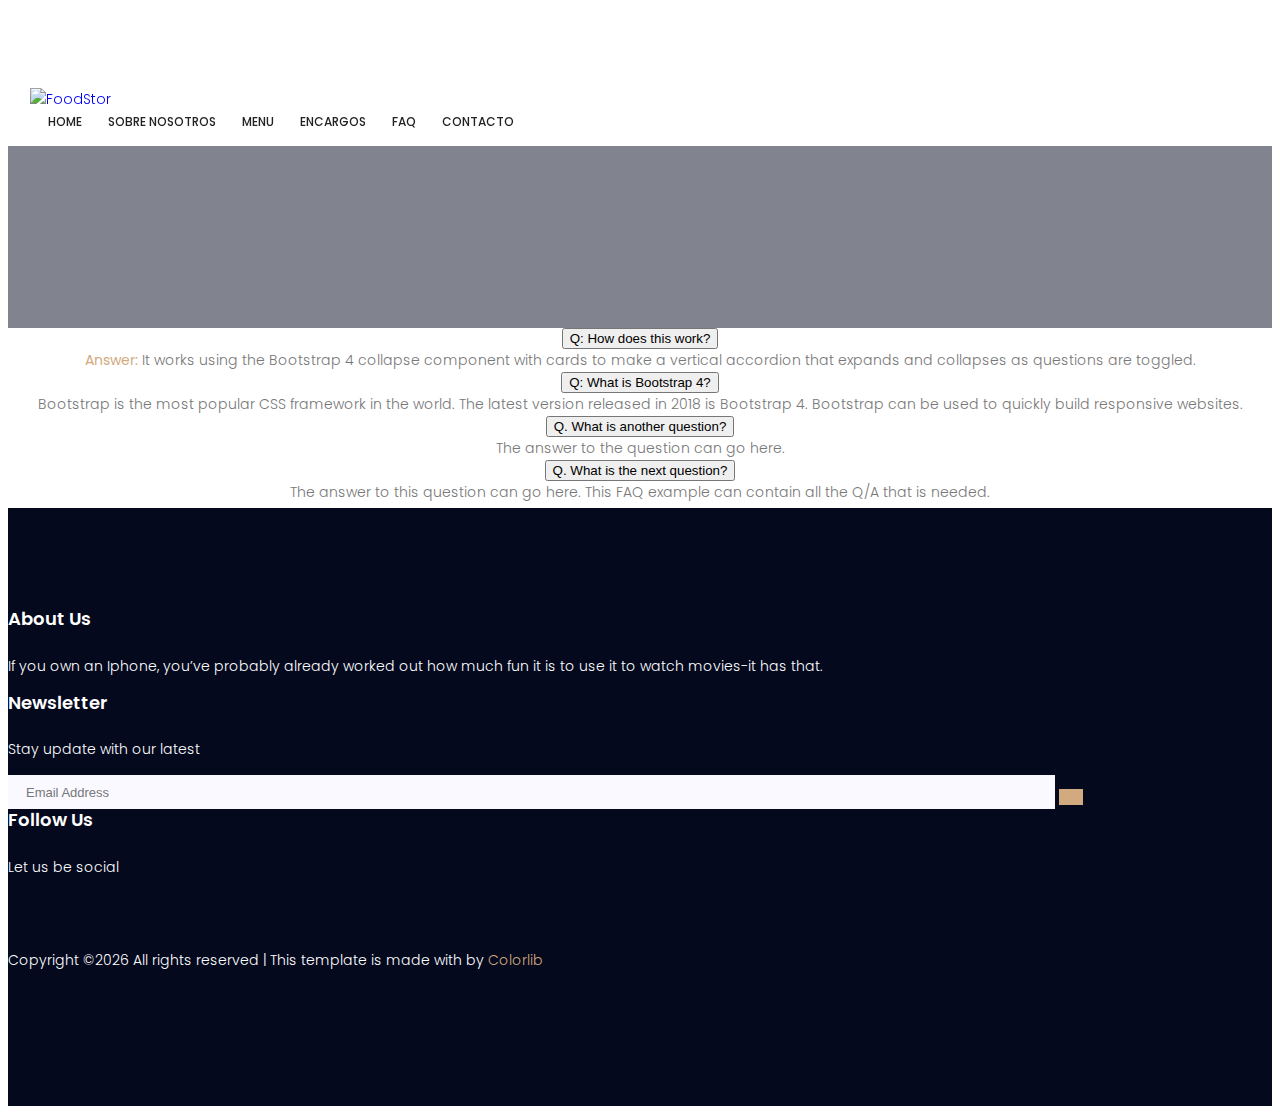
==== faq.html @ 15de72ef "Minor Updates" ====
<!DOCTYPE html>
	<html lang="zxx" class="no-js">
	<head>
		<!-- Mobile Specific Meta -->
		<meta name="viewport" content="width=device-width, initial-scale=1, shrink-to-fit=no">
		<!-- Favicon-->
		<link rel="shortcut icon" href="img/fav.png">
		<!-- Author Meta -->
		<meta name="author" content="colorlib">
		<!-- Meta Description -->
		<meta name="description" content="">
		<!-- Meta Keyword -->
		<meta name="keywords" content="">
		<!-- meta character set -->
		<meta charset="UTF-8">
		<!-- Site Title -->
		<title>FoodStor - Order</title>

		<link href="https://fonts.googleapis.com/css?family=Poppins:100,200,400,300,500,600,700" rel="stylesheet"> 
			<!--
			CSS
			============================================= -->
			<link rel="stylesheet" href="css/linearicons.css">
			<link rel="stylesheet" href="css/font-awesome.min.css">
			<link rel="stylesheet" href="css/bootstrap.css">
			<link rel="stylesheet" href="css/magnific-popup.css">
			<link rel="stylesheet" href="css/nice-select.css">							
			<link rel="stylesheet" href="css/animate.min.css">
			<link rel="stylesheet" href="css/jquery-ui.css">			
			<link rel="stylesheet" href="css/owl.carousel.css">
			<link rel="stylesheet" href="css/main.css">
		</head>
		<body>	
			<div class="se-pre-con"></div>
			<header id="header" id="home">
		  		<div class="header-top">
		  			<div class="container">
				  		<div class="row align-items-center">
				  			<div class="col-lg-6 col-sm-6 col-4 header-top-left no-padding">
					      	<div class="menu-social-icons">
								<a href="#"><i class="fa fa-instagram"></i></a>
								<a href="#"><i class="fa fa-whatsapp"></i></a>
							</div>	    				  					
				  			</div>
				  			<div class="col-lg-6 col-sm-6 col-8 header-top-right no-padding">
								<a class="btns" href="tel:3512047578">+54 351 365 8966</a>
				  				<a class="btns" href="mailto:foodstorok@gmail.com">foodstorok@gmail.com</a>		
				  				<a class="icons" href="tel:+953 012 3654 896">
				  					<span class="lnr lnr-phone-handset"></span>
				  				</a>
				  				<a class="icons" href="mailto:support@colorlib.com">
				  					<span class="lnr lnr-envelope"></span>
				  				</a>		
				  			</div>
				  		</div>			  					
		  			</div>
				</div>
			    <div class="container main-menu">
			    	<div class="row align-items-center justify-content-between d-flex">
			    		<a href="index.html"><img src="img/logos/LOGO_NOBKG-01-SLIM.png" alt="FoodStor" width="100" title="" /></a>		
						<nav id="nav-menu-container">
							<ul class="nav-menu">
							  <li class="menu-active"><a href="index.html">Home</a></li>
							  <li><a href="about.html">Sobre Nosotros</a></li>
							  <li><a href="menu.html">Menu</a></li>
							  <li><a href="team.html">Encargos</a></li>  
							  <li><a href=".html">FAQ</a></li>       
							  <li><a href="contact.html">Contacto</a></li>
							</ul>
						</nav><!-- #nav-menu-container -->		
			    	</div>
			    </div>
			  </header><!-- #header -->

			<!-- start banner Area -->
			<section class="banner-area relative about-banner" id="home">	
				<div class="overlay overlay-bg"></div>
				<div class="container">				
					<div class="row d-flex align-items-center justify-content-center">
						<div class="about-content col-lg-12">
							<h1 class="text-white">
								Hace tu Pedido			
							</h1>	
							<p class="text-white link-nav"><a href="index.html">Home </a>  <span class="lnr lnr-arrow-right"></span>  <a href="contact.html"> Order</a></p>
						</div>	
					</div>
				</div>
			</section>
			<!-- End banner Area -->				  

			<!-- Start contact-page Area -->
			<section class="contact-page-area">
				<div class="container mt-5 mb-5 text-center">
                      <div class="container py-3">
    <div class="row">
        <div class="col-10 mx-auto">
            <div class="accordion" id="faqExample">
                <div class="card" style="border-bottom-right-radius: 0px !important; border-bottom-left-radius: 0px !important;">
                    <div class="card-header p-2" id="headingOne">
                        <h5 class="mb-0">
                            <button class="btn btn-link" type="button" data-toggle="collapse" data-target="#collapseOne" aria-expanded="true" aria-controls="collapseOne">
                              Q: How does this work?
                            </button>
                          </h5>
                    </div>

                    <div id="collapseOne" class="collapse show" aria-labelledby="headingOne" data-parent="#faqExample">
                        <div class="card-body">
                            <b>Answer:</b> It works using the Bootstrap 4 collapse component with cards to make a vertical accordion that expands and collapses as questions are toggled.
                        </div>
                    </div>
                </div>
                <div class="card" style="border-radius: 0px !important;">
                    <div class="card-header p-2" id="headingTwo">
                        <h5 class="mb-0">
                        <button class="btn btn-link collapsed" type="button" data-toggle="collapse" data-target="#collapseTwo" aria-expanded="false" aria-controls="collapseTwo">
                          Q: What is Bootstrap 4?
                        </button>
                      </h5>
                    </div>
                    <div id="collapseTwo" class="collapse" aria-labelledby="headingTwo" data-parent="#faqExample">
                        <div class="card-body">
                            Bootstrap is the most popular CSS framework in the world. The latest version released in 2018 is Bootstrap 4. Bootstrap can be used to quickly build responsive websites.
                        </div>
                    </div>
                </div>
                <div class="card" style="border-radius: 0px !important;">
                    <div class="card-header p-2" id="headingThree">
                        <h5 class="mb-0">
                            <button class="btn btn-link collapsed" type="button" data-toggle="collapse" data-target="#collapseThree" aria-expanded="false" aria-controls="collapseThree">
                              Q. What is another question?
                            </button>
                          </h5>
                    </div>
                    <div id="collapseThree" class="collapse" aria-labelledby="headingThree" data-parent="#faqExample">
                        <div class="card-body">
                            The answer to the question can go here.
                        </div>
                    </div>
                </div>
                <div class="card" style="border-top-right-radius: 0px !important; border-top-left-radius: 0px !important;">
                    <div class="card-header p-2" id="headingThree">
                        <h5 class="mb-0">
                            <button class="btn btn-link collapsed" type="button" data-toggle="collapse" data-target="#collapseThree" aria-expanded="false" aria-controls="collapseThree">
                              Q. What is the next question?
                            </button>
                          </h5>
                    </div>
                    <div id="collapseThree" class="collapse" aria-labelledby="headingThree" data-parent="#faqExample">
                        <div class="card-body">
                            The answer to this question can go here. This FAQ example can contain all the Q/A that is needed.
                        </div>
                    </div>
                </div>
            </div>

        </div>
    </div>
    <!--/row-->
</div>
<!--container-->
				</div>	
			</section>
			<!-- End contact-page Area -->

			<!-- start footer Area -->		
			<footer class="footer-area section-gap">
				<div class="container">
					<div class="row">
						<div class="col-lg-5 col-md-6 col-sm-6">
							<div class="single-footer-widget">
								<h6>About Us</h6>
								<p>
									If you own an Iphone, you’ve probably already worked out how much fun it is to use it to watch movies-it has that.
								</p>							
							</div>
						</div>
						<div class="col-lg-5  col-md-6 col-sm-6">
							<div class="single-footer-widget">
								<h6>Newsletter</h6>
								<p>Stay update with our latest</p>
								<div class="" id="mc_embed_signup">
									<form target="_blank" novalidate="true" action="https://spondonit.us12.list-manage.com/subscribe/post?u=1462626880ade1ac87bd9c93a&amp;id=92a4423d01" method="get" class="form-inline">
										<input class="form-control" name="EMAIL" placeholder="Email Address" onfocus="this.placeholder = ''" onblur="this.placeholder = 'Email Address'" required="" type="email">
			                            	<button class="click-btn"><i class="lnr lnr-arrow-right" aria-hidden="true"></i></button>
			                            	<div style="position: absolute; left: -5000px;">
												<input name="b_36c4fd991d266f23781ded980_aefe40901a" tabindex="-1" value="" type="text">
											</div>
										<div class="info"></div>
									</form>
								</div>
							</div>
						</div>						
						<div class="col-lg-2 col-md-6 col-sm-6 social-widget">
							<div class="single-footer-widget">
								<h6>Follow Us</h6>
								<p>Let us be social</p>
								<div class="footer-social d-flex align-items-center">
									<a href="#"><i class="fa fa-facebook"></i></a>
									<a href="#"><i class="fa fa-twitter"></i></a>
									<a href="#"><i class="fa fa-dribbble"></i></a>
									<a href="#"><i class="fa fa-behance"></i></a>
								</div>
							</div>
						</div>	
						<div class="col-lg-12">
							<p class="footer-text"><!-- Link back to Colorlib can't be removed. Template is licensed under CC BY 3.0. -->
Copyright &copy;<script>document.write(new Date().getFullYear());</script> All rights reserved | This template is made with <i class="fa fa-heart-o" aria-hidden="true"></i> by <a href="https://colorlib.com" target="_blank">Colorlib</a>
<!-- Link back to Colorlib can't be removed. Template is licensed under CC BY 3.0. --></p>								
						</div>													
					</div>
				</div>
			</footer>	
			<!-- End footer Area -->	

			<script src="js/vendor/jquery-2.2.4.min.js"></script>
			<script src="https://cdnjs.cloudflare.com/ajax/libs/popper.js/1.12.9/umd/popper.min.js" integrity="sha384-ApNbgh9B+Y1QKtv3Rn7W3mgPxhU9K/ScQsAP7hUibX39j7fakFPskvXusvfa0b4Q" crossorigin="anonymous"></script>
			<script src="js/vendor/bootstrap.min.js"></script>			
			<script type="text/javascript" src="https://maps.googleapis.com/maps/api/js?key=AIzaSyBhOdIF3Y9382fqJYt5I_sswSrEw5eihAA"></script>
  			<script src="js/easing.min.js"></script>			
			<script src="js/hoverIntent.js"></script>
			<script src="js/superfish.min.js"></script>	
			<script src="js/jquery.ajaxchimp.min.js"></script>
			<script src="js/jquery.magnific-popup.min.js"></script>	
 			<script src="js/jquery-ui.js"></script>			
			<script src="js/owl.carousel.min.js"></script>						
			<script src="js/jquery.nice-select.min.js"></script>							
			<script src="js/mail-script.js"></script>	
			<script src="js/main.js"></script>	
			<script type="text/javascript">
				$(window).load(function() {
		            // Animate loader off screen
		            $(".se-pre-con").fadeOut("slow");;
	            });
			</script>
		</body>
	</html>
---- css/main.css ----
::-moz-selection {
	background-color: #d1ab7f;
	color: #fff
}

::selection {
	background-color: #d1ab7f;
	color: #fff
}

::-webkit-input-placeholder {
	color: #777777;
	font-weight: 300
}

:-moz-placeholder {
	color: #777777;
	opacity: 1;
	font-weight: 300
}

::-moz-placeholder {
	color: #777777;
	opacity: 1;
	font-weight: 300
}

:-ms-input-placeholder {
	color: #777777;
	font-weight: 300
}

::-ms-input-placeholder {
	color: #777777;
	font-weight: 300
}

body {
	color: #777;
	font-family: "Poppins", sans-serif;
	font-size: 14px;
	font-weight: 300;
	line-height: 1.625em;
	position: relative
}

ol,
ul {
	margin: 0;
	padding: 0;
	list-style: none
}

select {
	display: block
}

figure {
	margin: 0
}

a {
	-webkit-transition: all 0.3s ease 0s;
	-moz-transition: all 0.3s ease 0s;
	-o-transition: all 0.3s ease 0s;
	transition: all 0.3s ease 0s
}

iframe {
	border: 0
}

a,
a:focus,
a:hover {
	text-decoration: none;
	outline: 0
}

.btn.active.focus,
.btn.active:focus,
.btn.focus,
.btn.focus:active,
.btn:active:focus,
.btn:focus {
	text-decoration: none;
	outline: 0
}

.card-panel {
	margin: 0;
	padding: 60px
}

.btn i,
.btn-large i,
.btn-floating i,
.btn-large i,
.btn-flat i {
	font-size: 1em;
	line-height: inherit
}

.gray-bg {
	background: #f9f9ff
}

h1,
h2,
h3,
h4,
h5,
h6 {
	font-family: "Poppins", sans-serif;
	color: #222;
	line-height: 1.2em !important;
	margin-bottom: 0;
	margin-top: 0;
	font-weight: 600
}

.h1,
.h2,
.h3,
.h4,
.h5,
.h6 {
	margin-bottom: 0;
	margin-top: 0;
	font-family: "Poppins", sans-serif;
	font-weight: 600;
	color: #222
}

h1,
.h1 {
	font-size: 36px
}

h2,
.h2 {
	font-size: 30px
}

h3,
.h3 {
	font-size: 24px
}

h4,
.h4 {
	font-size: 18px
}

h5,
.h5 {
	font-size: 16px
}

h6,
.h6 {
	font-size: 14px;
	color: #222
}

td,
th {
	border-radius: 0px
}

.clear::before,
.clear::after {
	content: " ";
	display: table
}

.clear::after {
	clear: both
}

.fz-11 {
	font-size: 11px
}

.fz-12 {
	font-size: 12px
}

.fz-13 {
	font-size: 13px
}

.fz-14 {
	font-size: 14px
}

.fz-15 {
	font-size: 15px
}

.fz-16 {
	font-size: 16px
}

.fz-18 {
	font-size: 18px
}

.fz-30 {
	font-size: 30px
}

.fz-48 {
	font-size: 48px !important
}

.fw100 {
	font-weight: 100
}

.fw300 {
	font-weight: 300
}

.fw400 {
	font-weight: 400 !important
}

.fw500 {
	font-weight: 500
}

.f700 {
	font-weight: 700
}

.fsi {
	font-style: italic
}

.mt-10 {
	margin-top: 10px
}

.mt-15 {
	margin-top: 15px
}

.mt-20 {
	margin-top: 20px
}

.mt-25 {
	margin-top: 25px
}

.mt-30 {
	margin-top: 30px
}

.mt-35 {
	margin-top: 35px
}

.mt-40 {
	margin-top: 40px
}

.mt-50 {
	margin-top: 50px
}

.mt-60 {
	margin-top: 60px
}

.mt-70 {
	margin-top: 70px
}

.mt-80 {
	margin-top: 80px
}

.mt-100 {
	margin-top: 100px
}

.mt-120 {
	margin-top: 120px
}

.mt-150 {
	margin-top: 150px
}

.ml-0 {
	margin-left: 0 !important
}

.ml-5 {
	margin-left: 5px !important
}

.ml-10 {
	margin-left: 10px
}

.ml-15 {
	margin-left: 15px
}

.ml-20 {
	margin-left: 20px
}

.ml-30 {
	margin-left: 30px
}

.ml-50 {
	margin-left: 50px
}

.mr-0 {
	margin-right: 0 !important
}

.mr-5 {
	margin-right: 5px !important
}

.mr-15 {
	margin-right: 15px
}

.mr-10 {
	margin-right: 10px
}

.mr-20 {
	margin-right: 20px
}

.mr-30 {
	margin-right: 30px
}

.mr-50 {
	margin-right: 50px
}

.mb-0 {
	margin-bottom: 0px
}

.mb-0-i {
	margin-bottom: 0px !important
}

.mb-5 {
	margin-bottom: 5px
}

.mb-10 {
	margin-bottom: 10px
}

.mb-15 {
	margin-bottom: 15px
}

.mb-20 {
	margin-bottom: 20px
}

.mb-25 {
	margin-bottom: 25px
}

.mb-30 {
	margin-bottom: 30px
}

.mb-40 {
	margin-bottom: 40px
}

.mb-50 {
	margin-bottom: 50px
}

.mb-60 {
	margin-bottom: 60px
}

.mb-70 {
	margin-bottom: 70px
}

.mb-80 {
	margin-bottom: 80px
}

.mb-90 {
	margin-bottom: 90px
}

.mb-100 {
	margin-bottom: 100px
}

.pt-0 {
	padding-top: 0px
}

.pt-10 {
	padding-top: 10px
}

.pt-15 {
	padding-top: 15px
}

.pt-20 {
	padding-top: 20px
}

.pt-25 {
	padding-top: 25px
}

.pt-30 {
	padding-top: 30px
}

.pt-40 {
	padding-top: 40px
}

.pt-50 {
	padding-top: 50px
}

.pt-60 {
	padding-top: 60px
}

.pt-70 {
	padding-top: 70px
}

.pt-80 {
	padding-top: 80px
}

.pt-90 {
	padding-top: 90px
}

.pt-100 {
	padding-top: 100px
}

.pt-120 {
	padding-top: 120px
}

.pt-150 {
	padding-top: 150px
}

.pt-170 {
	padding-top: 170px
}

.pb-0 {
	padding-bottom: 0px
}

.pb-10 {
	padding-bottom: 10px
}

.pb-15 {
	padding-bottom: 15px
}

.pb-20 {
	padding-bottom: 20px
}

.pb-25 {
	padding-bottom: 25px
}

.pb-30 {
	padding-bottom: 30px
}

.pb-40 {
	padding-bottom: 40px
}

.pb-50 {
	padding-bottom: 50px
}

.pb-60 {
	padding-bottom: 60px
}

.pb-70 {
	padding-bottom: 70px
}

.pb-80 {
	padding-bottom: 80px
}

.pb-90 {
	padding-bottom: 90px
}

.pb-100 {
	padding-bottom: 100px
}

.pb-120 {
	padding-bottom: 120px
}

.pb-150 {
	padding-bottom: 150px
}

.pr-30 {
	padding-right: 30px
}

.pl-30 {
	padding-left: 30px
}

.pl-90 {
	padding-left: 90px
}

.p-40 {
	padding: 40px
}

.float-left {
	float: left
}

.float-right {
	float: right
}

.text-italic {
	font-style: italic
}

.text-white {
	color: #fff
}

.text-black {
	color: #000
}

.transition {
	-webkit-transition: all 0.3s ease 0s;
	-moz-transition: all 0.3s ease 0s;
	-o-transition: all 0.3s ease 0s;
	transition: all 0.3s ease 0s
}

.section-full {
	padding: 100px 0
}

.section-half {
	padding: 75px 0
}

.text-center {
	text-align: center
}

.text-left {
	text-align: left
}

.text-rigth {
	text-align: right
}

.flex {
	display: -webkit-box;
	display: -webkit-flex;
	display: -moz-flex;
	display: -ms-flexbox;
	display: flex
}

.inline-flex {
	display: -webkit-inline-box;
	display: -webkit-inline-flex;
	display: -moz-inline-flex;
	display: -ms-inline-flexbox;
	display: inline-flex
}

.flex-grow {
	-webkit-box-flex: 1;
	-webkit-flex-grow: 1;
	-moz-flex-grow: 1;
	-ms-flex-positive: 1;
	flex-grow: 1
}

.flex-wrap {
	-webkit-flex-wrap: wrap;
	-moz-flex-wrap: wrap;
	-ms-flex-wrap: wrap;
	flex-wrap: wrap
}

.flex-left {
	-webkit-box-pack: start;
	-ms-flex-pack: start;
	-webkit-justify-content: flex-start;
	-moz-justify-content: flex-start;
	justify-content: flex-start
}

.flex-middle {
	-webkit-box-align: center;
	-ms-flex-align: center;
	-webkit-align-items: center;
	-moz-align-items: center;
	align-items: center
}

.flex-right {
	-webkit-box-pack: end;
	-ms-flex-pack: end;
	-webkit-justify-content: flex-end;
	-moz-justify-content: flex-end;
	justify-content: flex-end
}

.flex-top {
	-webkit-align-self: flex-start;
	-moz-align-self: flex-start;
	-ms-flex-item-align: start;
	align-self: flex-start
}

.flex-center {
	-webkit-box-pack: center;
	-ms-flex-pack: center;
	-webkit-justify-content: center;
	-moz-justify-content: center;
	justify-content: center
}

.flex-bottom {
	-webkit-align-self: flex-end;
	-moz-align-self: flex-end;
	-ms-flex-item-align: end;
	align-self: flex-end
}

.space-between {
	-webkit-box-pack: justify;
	-ms-flex-pack: justify;
	-webkit-justify-content: space-between;
	-moz-justify-content: space-between;
	justify-content: space-between
}

.space-around {
	-ms-flex-pack: distribute;
	-webkit-justify-content: space-around;
	-moz-justify-content: space-around;
	justify-content: space-around
}

.flex-column {
	-webkit-box-direction: normal;
	-webkit-box-orient: vertical;
	-webkit-flex-direction: column;
	-moz-flex-direction: column;
	-ms-flex-direction: column;
	flex-direction: column
}

.flex-cell {
	display: -webkit-box;
	display: -webkit-flex;
	display: -moz-flex;
	display: -ms-flexbox;
	display: flex;
	-webkit-box-flex: 1;
	-webkit-flex-grow: 1;
	-moz-flex-grow: 1;
	-ms-flex-positive: 1;
	flex-grow: 1
}

.display-table {
	display: table
}

.light {
	color: #fff
}

.dark {
	color: #222
}

.relative {
	position: relative
}

.overflow-hidden {
	overflow: hidden
}

.overlay {
	position: absolute;
	left: 0;
	right: 0;
	top: 0;
	bottom: 0
}

.container.fullwidth {
	width: 100%
}

.container.no-padding {
	padding-left: 0;
	padding-right: 0
}

.no-padding {
	padding: 0
}

.section-bg {
	background: #f9fafc
}

@media (max-width: 767px) {
	.no-flex-xs {
		display: block !important
	}
}

.row.no-margin {
	margin-left: 0;
	margin-right: 0
}

.sample-text-area {
	background: #fff;
	padding: 100px 0 70px 0
}

.sample-text {
	margin-bottom: 0
}

.text-heading {
	margin-bottom: 30px;
	font-size: 24px
}

.typo-list {
	margin-bottom: 10px
}

@media (max-width: 767px) {
	.typo-sec {
		margin-bottom: 30px
	}
}

@media (max-width: 767px) {
	.element-wrap {
		margin-top: 30px
	}
}

b,
sup,
sub,
u,
del {
	color: #d1ab7f
}

h1 {
	font-size: 36px
}

h2 {
	font-size: 30px
}

h3 {
	font-size: 24px
}

h4 {
	font-size: 18px
}

h5 {
	font-size: 16px
}

h6 {
	font-size: 14px
}

h1,
h2,
h3,
h4,
h5,
h6 {
	line-height: 1.5em
}

.typography h1,
.typography h2,
.typography h3,
.typography h4,
.typography h5,
.typography h6 {
	color: #777
}

.button-area {
	background: #fff
}

.button-area .border-top-generic {
	padding: 70px 15px;
	border-top: 1px dotted #eee
}

.button-group-area .genric-btn {
	margin-right: 10px;
	margin-top: 10px
}

.button-group-area .genric-btn:last-child {
	margin-right: 0
}

.genric-btn {
	display: inline-block;
	outline: none;
	line-height: 40px;
	padding: 0 30px;
	font-size: .8em;
	text-align: center;
	text-decoration: none;
	font-weight: 500;
	cursor: pointer;
	-webkit-transition: all 0.3s ease 0s;
	-moz-transition: all 0.3s ease 0s;
	-o-transition: all 0.3s ease 0s;
	transition: all 0.3s ease 0s
}

.genric-btn:focus {
	outline: none
}

.genric-btn.e-large {
	padding: 0 40px;
	line-height: 50px
}

.genric-btn.large {
	line-height: 45px
}

.genric-btn.medium {
	line-height: 30px
}

.genric-btn.small {
	line-height: 25px
}

.genric-btn.radius {
	border-radius: 3px
}

.genric-btn.circle {
	border-radius: 20px
}

.genric-btn.arrow {
	display: -webkit-inline-box;
	display: -ms-inline-flexbox;
	display: inline-flex;
	-webkit-box-align: center;
	-ms-flex-align: center;
	align-items: center
}

.genric-btn.arrow span {
	margin-left: 10px
}

.genric-btn.default {
	color: #222;
	background: #f9f9ff;
	border: 1px solid transparent
}

.genric-btn.default:hover {
	border: 1px solid #f9f9ff;
	background: #fff
}

.genric-btn.default-border {
	border: 1px solid #f9f9ff;
	background: #fff
}

.genric-btn.default-border:hover {
	color: #222;
	background: #f9f9ff;
	border: 1px solid transparent
}

.genric-btn.primary {
	color: #fff;
	background: #d1ab7f;
	border: 1px solid transparent
}

.genric-btn.primary:hover {
	color: #d1ab7f;
	border: 1px solid #d1ab7f;
	background: #fff
}

.genric-btn.primary-border {
	color: #d1ab7f;
	border: 1px solid #d1ab7f;
	background: #fff
}

.genric-btn.primary-border:hover {
	color: #fff;
	background: #d1ab7f;
	border: 1px solid transparent
}

.genric-btn.success {
	color: #fff;
	background: #4cd3e3;
	border: 1px solid transparent
}

.genric-btn.success:hover {
	color: #4cd3e3;
	border: 1px solid #4cd3e3;
	background: #fff
}

.genric-btn.success-border {
	color: #4cd3e3;
	border: 1px solid #4cd3e3;
	background: #fff
}

.genric-btn.success-border:hover {
	color: #fff;
	background: #4cd3e3;
	border: 1px solid transparent
}

.genric-btn.info {
	color: #fff;
	background: #38a4ff;
	border: 1px solid transparent
}

.genric-btn.info:hover {
	color: #38a4ff;
	border: 1px solid #38a4ff;
	background: #fff
}

.genric-btn.info-border {
	color: #38a4ff;
	border: 1px solid #38a4ff;
	background: #fff
}

.genric-btn.info-border:hover {
	color: #fff;
	background: #38a4ff;
	border: 1px solid transparent
}

.genric-btn.warning {
	color: #fff;
	background: #f4e700;
	border: 1px solid transparent
}

.genric-btn.warning:hover {
	color: #f4e700;
	border: 1px solid #f4e700;
	background: #fff
}

.genric-btn.warning-border {
	color: #f4e700;
	border: 1px solid #f4e700;
	background: #fff
}

.genric-btn.warning-border:hover {
	color: #fff;
	background: #f4e700;
	border: 1px solid transparent
}

.genric-btn.danger {
	color: #fff;
	background: #f44a40;
	border: 1px solid transparent
}

.genric-btn.danger:hover {
	color: #f44a40;
	border: 1px solid #f44a40;
	background: #fff
}

.genric-btn.danger-border {
	color: #f44a40;
	border: 1px solid #f44a40;
	background: #fff
}

.genric-btn.danger-border:hover {
	color: #fff;
	background: #f44a40;
	border: 1px solid transparent
}

.genric-btn.link {
	color: #222;
	background: #f9f9ff;
	text-decoration: underline;
	border: 1px solid transparent
}

.genric-btn.link:hover {
	color: #222;
	border: 1px solid #f9f9ff;
	background: #fff
}

.genric-btn.link-border {
	color: #222;
	border: 1px solid #f9f9ff;
	background: #fff;
	text-decoration: underline
}

.genric-btn.link-border:hover {
	color: #222;
	background: #f9f9ff;
	border: 1px solid transparent
}

.genric-btn.disable {
	color: #222, 0.3;
	background: #f9f9ff;
	border: 1px solid transparent;
	cursor: not-allowed
}

.generic-blockquote {
	padding: 30px 50px 30px 30px;
	background: #f9f9ff;
	border-left: 2px solid #d1ab7f
}

@media (max-width: 991px) {
	.progress-table-wrap {
		overflow-x: scroll
	}
}

.progress-table {
	background: #f9f9ff;
	padding: 15px 0px 30px 0px;
	min-width: 800px
}

.progress-table .serial {
	width: 11.83%;
	padding-left: 30px
}

.progress-table .country {
	width: 28.07%
}

.progress-table .visit {
	width: 19.74%
}

.progress-table .percentage {
	width: 40.36%;
	padding-right: 50px
}

.progress-table .table-head {
	display: flex
}

.progress-table .table-head .serial,
.progress-table .table-head .country,
.progress-table .table-head .visit,
.progress-table .table-head .percentage {
	color: #222;
	line-height: 40px;
	text-transform: uppercase;
	font-weight: 500
}

.progress-table .table-row {
	padding: 15px 0;
	border-top: 1px solid #edf3fd;
	display: flex
}

.progress-table .table-row .serial,
.progress-table .table-row .country,
.progress-table .table-row .visit,
.progress-table .table-row .percentage {
	display: flex;
	align-items: center
}

.progress-table .table-row .country img {
	margin-right: 15px
}

.progress-table .table-row .percentage .progress {
	width: 80%;
	border-radius: 0px;
	background: transparent
}

.progress-table .table-row .percentage .progress .progress-bar {
	height: 5px;
	line-height: 5px
}

.progress-table .table-row .percentage .progress .progress-bar.color-1 {
	background-color: #6382e6
}

.progress-table .table-row .percentage .progress .progress-bar.color-2 {
	background-color: #e66686
}

.progress-table .table-row .percentage .progress .progress-bar.color-3 {
	background-color: #f09359
}

.progress-table .table-row .percentage .progress .progress-bar.color-4 {
	background-color: #73fbaf
}

.progress-table .table-row .percentage .progress .progress-bar.color-5 {
	background-color: #73fbaf
}

.progress-table .table-row .percentage .progress .progress-bar.color-6 {
	background-color: #6382e6
}

.progress-table .table-row .percentage .progress .progress-bar.color-7 {
	background-color: #a367e7
}

.progress-table .table-row .percentage .progress .progress-bar.color-8 {
	background-color: #e66686
}

.single-gallery-image {
	margin-top: 30px;
	background-repeat: no-repeat !important;
	background-position: center center !important;
	background-size: cover !important;
	height: 200px;
	-webkit-transition: all 0.3s ease 0s;
	-moz-transition: all 0.3s ease 0s;
	-o-transition: all 0.3s ease 0s;
	transition: all 0.3s ease 0s
}

.single-gallery-image:hover {
	opacity: .8
}

.list-style {
	width: 14px;
	height: 14px
}

.unordered-list li {
	position: relative;
	padding-left: 30px;
	line-height: 1.82em !important
}

.unordered-list li:before {
	content: "";
	position: absolute;
	width: 14px;
	height: 14px;
	border: 3px solid #d1ab7f;
	background: #fff;
	top: 4px;
	left: 0;
	border-radius: 50%
}

.ordered-list {
	margin-left: 30px
}

.ordered-list li {
	list-style-type: decimal-leading-zero;
	color: #d1ab7f;
	font-weight: 500;
	line-height: 1.82em !important
}

.ordered-list li span {
	font-weight: 300;
	color: #777
}

.ordered-list-alpha li {
	margin-left: 30px;
	list-style-type: lower-alpha;
	color: #d1ab7f;
	font-weight: 500;
	line-height: 1.82em !important
}

.ordered-list-alpha li span {
	font-weight: 300;
	color: #777
}

.ordered-list-roman li {
	margin-left: 30px;
	list-style-type: lower-roman;
	color: #d1ab7f;
	font-weight: 500;
	line-height: 1.82em !important
}

.ordered-list-roman li span {
	font-weight: 300;
	color: #777
}

.single-input {
	display: block;
	width: 100%;
	line-height: 40px;
	border: none;
	outline: none;
	background: #f9f9ff;
	padding: 0 20px
}

.single-input:focus {
	outline: none
}

.input-group-icon {
	position: relative
}

.input-group-icon .icon {
	position: absolute;
	left: 20px;
	top: 0;
	line-height: 40px;
	z-index: 3
}

.input-group-icon .icon i {
	color: #797979
}

.input-group-icon .single-input {
	padding-left: 45px
}

.single-textarea {
	display: block;
	width: 100%;
	line-height: 40px;
	border: none;
	outline: none;
	background: #f9f9ff;
	padding: 0 20px;
	height: 100px;
	resize: none
}

.single-textarea:focus {
	outline: none
}

.single-input-primary {
	display: block;
	width: 100%;
	line-height: 40px;
	border: 1px solid transparent;
	outline: none;
	background: #f9f9ff;
	padding: 0 20px
}

.single-input-primary:focus {
	outline: none;
	border: 1px solid #d1ab7f
}

.single-input-accent {
	display: block;
	width: 100%;
	line-height: 40px;
	border: 1px solid transparent;
	outline: none;
	background: #f9f9ff;
	padding: 0 20px
}

.single-input-accent:focus {
	outline: none;
	border: 1px solid #eb6b55
}

.single-input-secondary {
	display: block;
	width: 100%;
	line-height: 40px;
	border: 1px solid transparent;
	outline: none;
	background: #f9f9ff;
	padding: 0 20px
}

.single-input-secondary:focus {
	outline: none;
	border: 1px solid #f09359
}

.default-switch {
	width: 35px;
	height: 17px;
	border-radius: 8.5px;
	background: #f9f9ff;
	position: relative;
	cursor: pointer
}

.default-switch input {
	position: absolute;
	left: 0;
	top: 0;
	right: 0;
	bottom: 0;
	width: 100%;
	height: 100%;
	opacity: 0;
	cursor: pointer
}

.default-switch input+label {
	position: absolute;
	top: 1px;
	left: 1px;
	width: 15px;
	height: 15px;
	border-radius: 50%;
	background: #d1ab7f;
	-webkit-transition: all 0.2s;
	-moz-transition: all 0.2s;
	-o-transition: all 0.2s;
	transition: all 0.2s;
	box-shadow: 0px 4px 5px 0px rgba(0, 0, 0, 0.2);
	cursor: pointer
}

.default-switch input:checked+label {
	left: 19px
}

.single-element-widget {
	margin-bottom: 30px
}

.primary-switch {
	width: 35px;
	height: 17px;
	border-radius: 8.5px;
	background: #f9f9ff;
	position: relative;
	cursor: pointer
}

.primary-switch input {
	position: absolute;
	left: 0;
	top: 0;
	right: 0;
	bottom: 0;
	width: 100%;
	height: 100%;
	opacity: 0
}

.primary-switch input+label {
	position: absolute;
	left: 0;
	top: 0;
	right: 0;
	bottom: 0;
	width: 100%;
	height: 100%
}

.primary-switch input+label:before {
	content: "";
	position: absolute;
	left: 0;
	top: 0;
	right: 0;
	bottom: 0;
	width: 100%;
	height: 100%;
	background: transparent;
	border-radius: 8.5px;
	cursor: pointer;
	-webkit-transition: all 0.2s;
	-moz-transition: all 0.2s;
	-o-transition: all 0.2s;
	transition: all 0.2s
}

.primary-switch input+label:after {
	content: "";
	position: absolute;
	top: 1px;
	left: 1px;
	width: 15px;
	height: 15px;
	border-radius: 50%;
	background: #fff;
	-webkit-transition: all 0.2s;
	-moz-transition: all 0.2s;
	-o-transition: all 0.2s;
	transition: all 0.2s;
	box-shadow: 0px 4px 5px 0px rgba(0, 0, 0, 0.2);
	cursor: pointer
}

.primary-switch input:checked+label:after {
	left: 19px
}

.primary-switch input:checked+label:before {
	background: #d1ab7f
}

.confirm-switch {
	width: 35px;
	height: 17px;
	border-radius: 8.5px;
	background: #f9f9ff;
	position: relative;
	cursor: pointer
}

.confirm-switch input {
	position: absolute;
	left: 0;
	top: 0;
	right: 0;
	bottom: 0;
	width: 100%;
	height: 100%;
	opacity: 0
}

.confirm-switch input+label {
	position: absolute;
	left: 0;
	top: 0;
	right: 0;
	bottom: 0;
	width: 100%;
	height: 100%
}

.confirm-switch input+label:before {
	content: "";
	position: absolute;
	left: 0;
	top: 0;
	right: 0;
	bottom: 0;
	width: 100%;
	height: 100%;
	background: transparent;
	border-radius: 8.5px;
	-webkit-transition: all 0.2s;
	-moz-transition: all 0.2s;
	-o-transition: all 0.2s;
	transition: all 0.2s;
	cursor: pointer
}

.confirm-switch input+label:after {
	content: "";
	position: absolute;
	top: 1px;
	left: 1px;
	width: 15px;
	height: 15px;
	border-radius: 50%;
	background: #fff;
	-webkit-transition: all 0.2s;
	-moz-transition: all 0.2s;
	-o-transition: all 0.2s;
	transition: all 0.2s;
	box-shadow: 0px 4px 5px 0px rgba(0, 0, 0, 0.2);
	cursor: pointer
}

.confirm-switch input:checked+label:after {
	left: 19px
}

.confirm-switch input:checked+label:before {
	background: #4cd3e3
}

.primary-checkbox {
	width: 16px;
	height: 16px;
	border-radius: 3px;
	background: #f9f9ff;
	position: relative;
	cursor: pointer
}

.primary-checkbox input {
	position: absolute;
	left: 0;
	top: 0;
	right: 0;
	bottom: 0;
	width: 100%;
	height: 100%;
	opacity: 0
}

.primary-checkbox input+label {
	position: absolute;
	left: 0;
	top: 0;
	right: 0;
	bottom: 0;
	width: 100%;
	height: 100%;
	border-radius: 3px;
	cursor: pointer;
	border: 1px solid #f1f1f1
}

.primary-checkbox input:checked+label {
	background: url(../img/elements/primary-check.png) no-repeat center center/cover;
	border: none
}

.confirm-checkbox {
	width: 16px;
	height: 16px;
	border-radius: 3px;
	background: #f9f9ff;
	position: relative;
	cursor: pointer
}

.confirm-checkbox input {
	position: absolute;
	left: 0;
	top: 0;
	right: 0;
	bottom: 0;
	width: 100%;
	height: 100%;
	opacity: 0
}

.confirm-checkbox input+label {
	position: absolute;
	left: 0;
	top: 0;
	right: 0;
	bottom: 0;
	width: 100%;
	height: 100%;
	border-radius: 3px;
	cursor: pointer;
	border: 1px solid #f1f1f1
}

.confirm-checkbox input:checked+label {
	background: url(../img/elements/success-check.png) no-repeat center center/cover;
	border: none
}

.disabled-checkbox {
	width: 16px;
	height: 16px;
	border-radius: 3px;
	background: #f9f9ff;
	position: relative;
	cursor: pointer
}

.disabled-checkbox input {
	position: absolute;
	left: 0;
	top: 0;
	right: 0;
	bottom: 0;
	width: 100%;
	height: 100%;
	opacity: 0
}

.disabled-checkbox input+label {
	position: absolute;
	left: 0;
	top: 0;
	right: 0;
	bottom: 0;
	width: 100%;
	height: 100%;
	border-radius: 3px;
	cursor: pointer;
	border: 1px solid #f1f1f1
}

.disabled-checkbox input:disabled {
	cursor: not-allowed;
	z-index: 3
}

.disabled-checkbox input:checked+label {
	background: url(../img/elements/disabled-check.png) no-repeat center center/cover;
	border: none
}

.primary-radio {
	width: 16px;
	height: 16px;
	border-radius: 8px;
	background: #f9f9ff;
	position: relative;
	cursor: pointer
}

.primary-radio input {
	position: absolute;
	left: 0;
	top: 0;
	right: 0;
	bottom: 0;
	width: 100%;
	height: 100%;
	opacity: 0
}

.primary-radio input+label {
	position: absolute;
	left: 0;
	top: 0;
	right: 0;
	bottom: 0;
	width: 100%;
	height: 100%;
	border-radius: 8px;
	cursor: pointer;
	border: 1px solid #f1f1f1
}

.primary-radio input:checked+label {
	background: url(../img/elements/primary-radio.png) no-repeat center center/cover;
	border: none
}

.confirm-radio {
	width: 16px;
	height: 16px;
	border-radius: 8px;
	background: #f9f9ff;
	position: relative;
	cursor: pointer
}

.confirm-radio input {
	position: absolute;
	left: 0;
	top: 0;
	right: 0;
	bottom: 0;
	width: 100%;
	height: 100%;
	opacity: 0
}

.confirm-radio input+label {
	position: absolute;
	left: 0;
	top: 0;
	right: 0;
	bottom: 0;
	width: 100%;
	height: 100%;
	border-radius: 8px;
	cursor: pointer;
	border: 1px solid #f1f1f1
}

.confirm-radio input:checked+label {
	background: url(../img/elements/success-radio.png) no-repeat center center/cover;
	border: none
}

.disabled-radio {
	width: 16px;
	height: 16px;
	border-radius: 8px;
	background: #f9f9ff;
	position: relative;
	cursor: pointer
}

.disabled-radio input {
	position: absolute;
	left: 0;
	top: 0;
	right: 0;
	bottom: 0;
	width: 100%;
	height: 100%;
	opacity: 0
}

.disabled-radio input+label {
	position: absolute;
	left: 0;
	top: 0;
	right: 0;
	bottom: 0;
	width: 100%;
	height: 100%;
	border-radius: 8px;
	cursor: pointer;
	border: 1px solid #f1f1f1
}

.disabled-radio input:disabled {
	cursor: not-allowed;
	z-index: 3
}

.disabled-radio input:checked+label {
	background: url(../img/elements/disabled-radio.png) no-repeat center center/cover;
	border: none
}

.default-select {
	height: 40px
}

.default-select .nice-select {
	border: none;
	border-radius: 0px;
	height: 40px;
	background: #f9f9ff;
	padding-left: 20px;
	padding-right: 40px
}

.default-select .nice-select .list {
	margin-top: 0;
	border: none;
	border-radius: 0px;
	box-shadow: none;
	width: 100%;
	padding: 10px 0 10px 0px
}

.default-select .nice-select .list .option {
	font-weight: 300;
	-webkit-transition: all 0.3s ease 0s;
	-moz-transition: all 0.3s ease 0s;
	-o-transition: all 0.3s ease 0s;
	transition: all 0.3s ease 0s;
	line-height: 28px;
	min-height: 28px;
	font-size: 12px;
	padding-left: 20px
}

.default-select .nice-select .list .option.selected {
	color: #d1ab7f;
	background: transparent
}

.default-select .nice-select .list .option:hover {
	color: #d1ab7f;
	background: transparent
}

.default-select .current {
	margin-right: 50px;
	font-weight: 300
}

.default-select .nice-select::after {
	right: 20px
}

@media (max-width: 991px) {
	.left-align-p p {
		margin-top: 20px
	}
}

.form-select {
	height: 40px;
	width: 100%
}

.form-select .nice-select {
	border: none;
	border-radius: 0px;
	height: 40px;
	background: #f9f9ff;
	padding-left: 45px;
	padding-right: 40px;
	width: 100%
}

.form-select .nice-select .list {
	margin-top: 0;
	border: none;
	border-radius: 0px;
	box-shadow: none;
	width: 100%;
	padding: 10px 0 10px 0px
}

.form-select .nice-select .list .option {
	font-weight: 300;
	-webkit-transition: all 0.3s ease 0s;
	-moz-transition: all 0.3s ease 0s;
	-o-transition: all 0.3s ease 0s;
	transition: all 0.3s ease 0s;
	line-height: 28px;
	min-height: 28px;
	font-size: 12px;
	padding-left: 45px
}

.form-select .nice-select .list .option.selected {
	color: #d1ab7f;
	background: transparent
}

.form-select .nice-select .list .option:hover {
	color: #d1ab7f;
	background: transparent
}

.form-select .current {
	margin-right: 50px;
	font-weight: 300
}

.form-select .nice-select::after {
	right: 20px
}

.header-top {
	font-size: 12px;
	padding: 15px;
	-webkit-transition: all 0.3s ease 0s;
	-moz-transition: all 0.3s ease 0s;
	-o-transition: all 0.3s ease 0s;
	transition: all 0.3s ease 0s
}

@media (max-width: 991px) {
	.header-top {
		display: none
	}
}

.header-top a {
	color: #fff
}

.header-top ul li {
	display: inline-block;
	margin-left: 15px
}

.header-top .header-top-right {
	text-align: right
}

.header-top .header-top-right a {
	color: #fff;
	font-weight: 400;
	margin-left: 10px;
	padding: 6px 12px
}

.header-top .header-top-right .icons {
	display: none
}

@media (max-width: 820px) {
	.header-top .header-top-right {
		padding-right: 15%
	}
	.header-top .header-top-right .icons {
		display: inline-block
	}
	.header-top .header-top-right .btns {
		display: none
	}
}

.header-top .menu-social-icons {
	padding-left: 10px
}

.header-top .menu-social-icons a {
	color: #fff !important;
	margin-right: 15px;
	-webkit-transition: all 0.3s ease 0s;
	-moz-transition: all 0.3s ease 0s;
	-o-transition: all 0.3s ease 0s;
	transition: all 0.3s ease 0s
}

.header-top .menu-social-icons a:hover {
	color: #d1ab7f !important
}

.top-head-btn {
	background: #d1ab7f;
	padding: 9px 26px
}

.main-menu {
	position: absolute;
	margin-left: auto;
	margin-right: auto;
	left: 0;
	right: 0;
	padding: 12px 30px;
	background: #fff;
	-webkit-transition: all 0.3s ease 0s;
	-moz-transition: all 0.3s ease 0s;
	-o-transition: all 0.3s ease 0s;
	transition: all 0.3s ease 0s
}

@media (max-width: 991px) {
	.container.main-menu {
		max-width: 100% !important
	}
}

#header {
	padding: 0px 0px 24px 0px;
	position: fixed;
	left: 0;
	top: 0;
	right: 0;
	transition: all 0.5s;
	z-index: 997
}

@media (max-width: 991px) {
	#header {
		padding: 0px 0px 0px 0px
	}
}

#header.header-scrolled {
	transition: all 0.5s;
	box-shadow: -21.213px 21.213px 30px 0px rgba(158, 158, 158, 0.3);
	background-color: #fff;
	height: 84px
}

#header.header-scrolled .header-top {
	-webkit-transition: all 0.3s ease 0s;
	-moz-transition: all 0.3s ease 0s;
	-o-transition: all 0.3s ease 0s;
	transition: all 0.3s ease 0s;
	display: none
}

@media (max-width: 673px) {
	#logo {
		margin-left: 20px
	}
}

#header #logo h1 {
	font-size: 34px;
	margin: 0;
	padding: 0;
	line-height: 1;
	font-weight: 700;
	letter-spacing: 3px
}

#header #logo h1 a,
#header #logo h1 a:hover {
	color: #000;
	padding-left: 10px;
	border-left: 4px solid #d1ab7f
}

#header #logo img {
	padding: 0;
	margin: 0
}

@media (max-width: 768px) {
	#header #logo h1 {
		font-size: 28px
	}
	#header #logo img {
		max-height: 40px
	}
}

.nav-menu,
.nav-menu * {
	margin: 0;
	padding: 0;
	list-style: none
}

.nav-menu ul {
	position: absolute;
	display: none;
	top: 100%;
	right: 0;
	z-index: 99
}

.nav-menu li {
	position: relative;
	white-space: nowrap
}

.nav-menu>li {
	float: left
}

.nav-menu li:hover>ul,
.nav-menu li.sfHover>ul {
	display: block
}

.nav-menu ul ul {
	top: 0;
	right: 100%
}

.nav-menu ul li {
	min-width: 180px
}

.sf-arrows .sf-with-ul {
	padding-right: 30px
}

.sf-arrows .sf-with-ul:after {
	content: "\f107";
	position: absolute;
	right: 15px;
	font-family: FontAwesome;
	font-style: normal;
	font-weight: normal
}

.sf-arrows ul .sf-with-ul:after {
	content: "\f105"
}

@media (max-width: 991px) {
	#nav-menu-container {
		display: none
	}
}

.nav-menu a {
	padding: 0 8px 0px 8px;
	text-decoration: none;
	display: inline-block;
	color: #222;
	font-weight: 500;
	font-size: 12px;
	text-transform: uppercase;
	outline: none
}

.nav-menu>li {
	margin-left: 10px
}

.nav-menu ul {
	margin: 30px 0 0 0;
	padding: 10px;
	box-shadow: 0px 0px 30px rgba(127, 137, 161, 0.25);
	background: #fff
}

.nav-menu ul li {
	transition: 0.3s
}

.nav-menu ul li a {
	padding: 5px 10px;
	color: #333;
	transition: 0.3s;
	display: block;
	font-size: 12px;
	text-transform: none
}

.nav-menu ul li:hover>a {
	color: #d1ab7f
}

.nav-menu ul ul {
	margin-right: 10px;
	margin-top: 0
}

#mobile-nav-toggle {
	position: fixed;
	right: 15px;
	z-index: 999;
	top: 30px;
	border: 0;
	background: none;
	font-size: 24px;
	display: none;
	transition: all 0.4s;
	outline: none;
	cursor: pointer
}

#mobile-nav-toggle i {
	color: #222;
	font-weight: 900
}

@media (max-width: 991px) {
	#mobile-nav-toggle {
		display: inline
	}
	#nav-menu-container {
		display: none
	}
}

#mobile-nav {
	position: fixed;
	top: 0;
	padding-top: 18px;
	bottom: 0;
	z-index: 998;
	background: rgba(0, 0, 0, 0.8);
	left: -260px;
	width: 260px;
	overflow-y: auto;
	transition: 0.4s
}

#mobile-nav ul {
	padding: 0;
	margin: 0;
	list-style: none
}

#mobile-nav ul li {
	position: relative
}

#mobile-nav ul li a {
	color: #fff;
	font-size: 13px;
	text-transform: uppercase;
	overflow: hidden;
	padding: 10px 22px 10px 15px;
	position: relative;
	text-decoration: none;
	width: 100%;
	display: block;
	outline: none;
	font-weight: 700
}

#mobile-nav ul li a:hover {
	color: #fff
}

#mobile-nav ul li li {
	padding-left: 30px
}

#mobile-nav ul .menu-has-children i {
	position: absolute;
	right: 0;
	z-index: 99;
	padding: 15px;
	cursor: pointer;
	color: #fff
}

#mobile-nav ul .menu-has-children i.fa-chevron-up {
	color: #d1ab7f
}

#mobile-nav ul .menu-has-children li a {
	text-transform: none
}

#mobile-nav ul .menu-item-active {
	color: #d1ab7f
}

#mobile-body-overly {
	width: 100%;
	height: 100%;
	z-index: 997;
	top: 0;
	left: 0;
	position: fixed;
	background: rgba(0, 0, 0, 0.7);
	display: none
}

body.mobile-nav-active {
	overflow: hidden
}

body.mobile-nav-active #mobile-nav {
	left: 0
}

body.mobile-nav-active #mobile-nav-toggle {
	color: #fff
}

.section-gap {
	padding: 120px 0
}

.section-title {
	padding-bottom: 30px
}

.section-title h2 {
	margin-bottom: 20px
}

.section-title p {
	font-size: 16px;
	margin-bottom: 0
}

@media (max-width: 991.98px) {
	.section-title p br {
		display: none
	}
}

.alert-msg {
	color: #008000
}

.primary-btn {
	background: #d1ab7f;
	line-height: 42px;
	padding-left: 30px;
	padding-right: 30px;
	border-radius: 25px;
	border: none;
	color: #fff;
	display: inline-block;
	font-weight: 500;
	position: relative;
	-webkit-transition: all 0.3s ease 0s;
	-moz-transition: all 0.3s ease 0s;
	-o-transition: all 0.3s ease 0s;
	transition: all 0.3s ease 0s;
	cursor: pointer;
	position: relative
}

.primary-btn:focus {
	outline: none
}

.primary-btn span {
	color: #fff;
	position: absolute;
	top: 50%;
	transform: translateY(-60%);
	right: 30px;
	-webkit-transition: all 0.3s ease 0s;
	-moz-transition: all 0.3s ease 0s;
	-o-transition: all 0.3s ease 0s;
	transition: all 0.3s ease 0s
}

.primary-btn:hover {
	color: #fff
}

.primary-btn:hover span {
	color: #fff;
	right: 20px
}

.primary-btn.white {
	border: 1px solid #fff;
	color: #fff
}

.primary-btn.white span {
	color: #fff
}

.primary-btn.white:hover {
	background: #fff;
	color: #d1ab7f
}

.primary-btn.white:hover span {
	color: #d1ab7f
}

.primary-btn.squire {
	border-radius: 0px !important;
	border: 1px solid transparent
}

.primary-btn.squire:hover {
	border: 1px solid #fff;
	background: transparent;
	color: #fff
}

.overlay {
	position: absolute;
	left: 0;
	right: 0;
	top: 0;
	bottom: 0
}

.banner-area {
	background: url(../img/banner_od.jpg) center;
	background-size: cover;
	background-attachment: fixed
	background-position: center center;
}

@media only screen and (max-width: 767px) {
  .banner-area {
	background: url(../img/banner_od.jpg) center;
	background-size: cover;
	background-attachment: fixed
	background-position: center center;
  }
}

.banner-area .primary-btn {
	padding-left: 30px;
	padding-right: 30px
}

.banner-area .overlay-bg {
	background-color: rgba(4, 9, 30, 0.5)
}

.banner-content {
	text-align: center
}

.banner-content h1 {
	color: #fff;
	font-size: 72px;
	font-weight: 700;
	line-height: 1em;
	margin-top: 20px;
	padding: 2px 0px;
	margin-bottom: 20px;
	border-bottom: 1px solid #d1ab7f;
	border-top: 1px solid #d1ab7f
}

@media (max-width: 1024px) {
	.banner-content h1 {
		font-size: 62px
	}
}

@media (max-width: 991px) {
	.banner-content h1 {
		font-size: 50px
	}
}

@media (max-width: 414px) {
	.banner-content h1 {
		font-size: 25px
	}
}

.banner-content p {
	max-width: 900px
}

.banner-content h6 {
	color: #fff;
	letter-spacing: 2px;
	font-weight: 400;
	font-size: 14px
}

.banner-img {
	text-align: right
}

@media (max-width: 767px) {
	.banner-img {
		width: 60%;
		text-align: center;
		margin-left: auto;
		margin-right: auto
	}
}

.home-about-area .primary-btn:hover {
	color: #d1ab7f;
	border-color: #d1ab7f
}

.home-about-area h1 {
	padding: 20px 0px
}

.home-about-area h6 {
	color: #d1ab7f;
	font-weight: 400
}

.home-about-area p span {
	color: #222
}

.home-about-area .about-img {
	position: absolute;
	right: 0;
	-webkit-transform: translateY(-100%);
	-moz-transform: translateY(-100%);
	-ms-transform: translateY(-100%);
	-o-transform: translateY(-100%);
	transform: translateY(-100%)
}

@media (max-width: 1366px) {
	.home-about-area .about-img {
		width: 20%
	}
}

@media (max-width: 767px) {
	.home-about-area .about-img {
		display: none
	}
}

.item-category-area {
	background: #f9f9ff
}

.item-category-area .single-cat-item {
	text-align: center
}

.item-category-area .single-cat-item .thumb img {
	width: 200px;
	border-radius: 100px;
	-webkit-transition: all 0.3s ease 0s;
	-moz-transition: all 0.3s ease 0s;
	-o-transition: all 0.3s ease 0s;
	transition: all 0.3s ease 0s
}

.item-category-area .single-cat-item h4 {
	padding: 20px 0px;
	-webkit-transition: all 0.3s ease 0s;
	-moz-transition: all 0.3s ease 0s;
	-o-transition: all 0.3s ease 0s;
	transition: all 0.3s ease 0s
}

.item-category-area .single-cat-item:hover h4 {
	color: #d1ab7f
}

.item-category-area .single-cat-item:hover .thumb img {
	transform: scale(1.07)
}

@media (max-width: 991px) {
	.item-category-area .single-cat-item {
		margin-bottom: 30px
	}
}

.item-category-area .primary-btn {
	border-radius: 0px;
	border: 1px solid #d1ab7f
}

.item-category-area .primary-btn:hover {
	background: transparent;
	border-color: #d1ab7f;
	color: #d1ab7f
}

.about-video-left h6 {
	color: #d1ab7f;
	font-weight: 400;
	letter-spacing: 2px;
	font-size: 12px
}

.about-video-left h1 {
	padding: 20px 0
}

@media (max-width: 413px) {
	.about-video-left h1 br {
		display: none
	}
}

.about-video-left p span {
	font-weight: 600;
	color: #222
}

.about-video-left .primary-btn {
	margin-top: 25px;
	background-color: #222;
	border: 1px solid transparent;
	text-transform: capitalize;
	border-radius: 0px;
	-webkit-transition: all 0.3s ease 0s;
	-moz-transition: all 0.3s ease 0s;
	-o-transition: all 0.3s ease 0s;
	transition: all 0.3s ease 0s
}

.about-video-left .primary-btn:hover {
	background-color: transparent;
	color: #d1ab7f;
	border-color: #d1ab7f
}

@media (max-width: 991px) {
	.about-video-left {
		padding-bottom: 100px
	}
}

.about-video-right {
	background: url(../img/video-bg.jpg) no-repeat center;
	background-size: cover;
	height: 330px
}

.about-video-right .overlay-bg {
	background-color: rgba(0, 0, 0, 0.5)
}

.about-video-right .play-btn {
	z-index: 2
}

.review-area {
	background: url(../img/review-bg.jpg) center;
	background-size: cover;
	color: #fff
}

.review-area h4 {
	color: #fff
}

.review-area .overlay-bg {
	background: rgba(4, 9, 30, 0.5)
}

.review-area .owl-carousel .owl-item img {
	width: auto !important
}

.review-area .owl-dots {
	text-align: center;
	bottom: 5px;
	margin-top: 20px;
	width: 100%;
	-webkit-backface-visibility: hidden;
	-moz-backface-visibility: hidden;
	-ms-backface-visibility: hidden;
	backface-visibility: hidden
}

.review-area .owl-dot {
	height: 10px;
	width: 10px;
	display: inline-block;
	background: rgba(127, 127, 127, 0.5);
	margin-left: 5px;
	margin-right: 5px;
	-webkit-transition: all 0.3s ease 0s;
	-moz-transition: all 0.3s ease 0s;
	-o-transition: all 0.3s ease 0s;
	transition: all 0.3s ease 0s
}

.review-area .owl-dot.active {
	-webkit-transition: all 0.3s ease 0s;
	-moz-transition: all 0.3s ease 0s;
	-o-transition: all 0.3s ease 0s;
	transition: all 0.3s ease 0s;
	background: #d1ab7f
}

.single-review .title {
	margin: 20px 0
}

.single-review .star {
	margin-left: 30px
}

.single-review .star .checked {
	color: orange
}

@media (max-width: 414px) {
	.single-review {
		padding: 15px
	}
}

.blog-area h1 {
	text-align: center;
	margin-bottom: 25px;
	font-weight: 600;
	text-transform: capitalize
}

.blog-area p {
	margin-bottom: 45px;
	text-align: center
}

.single-blog .thumb {
	overflow: hidden
}

.single-blog .thumb img {
	width: 100%
}

.single-blog h4 {
	text-transform: uppercase;
	font-weight: 600;
	margin-top: 35px;
	-webkit-transition: all 0.3s ease 0s;
	-moz-transition: all 0.3s ease 0s;
	-o-transition: all 0.3s ease 0s;
	transition: all 0.3s ease 0s
}

.single-blog a {
	color: #222
}

.single-blog .name {
	font-size: 13px;
	font-weight: 100
}

.single-blog p {
	text-align: left;
	margin-top: 15px
}

.single-blog .bottom {
	padding: 10px 0;
	border-bottom: 1px solid #eee
}

.single-blog .bottom span {
	margin-left: 10px
}

@media (max-width: 991px) {
	.single-blog .meta {
		margin-top: 20px
	}
}

@media (max-width: 768px) {
	.single-blog {
		margin-bottom: 30px
	}
}

@media (max-width: 767px) {
	.single-blog .meta {
		margin-top: 0px
	}
}

.single-blog .f-img {
	-webkit-transition: all 0.3s ease 0s;
	-moz-transition: all 0.3s ease 0s;
	-o-transition: all 0.3s ease 0s;
	transition: all 0.3s ease 0s
}

.single-blog:hover {
	cursor: pointer
}

.single-blog:hover h4 {
	color: #d1ab7f
}

.single-blog:hover .f-img {
	cursor: pointer;
	transform: scale(1.05)
}

.footer-area {
	background: #04091e;
	padding-top: 100px
}

.footer-area h6 {
	margin-bottom: 25px;
	font-size: 18px;
	font-weight: 600;
	color: #fff
}

.footer-area p {
	color: #fff
}

.copy-right-text i,
.copy-right-text a {
	color: #d1ab7f
}

.footer-social a {
	padding-right: 25px;
	-webkit-transition: all 0.3s ease 0s;
	-moz-transition: all 0.3s ease 0s;
	-o-transition: all 0.3s ease 0s;
	transition: all 0.3s ease 0s
}

.footer-social a:hover i {
	color: #d1ab7f
}

.footer-social i {
	color: #cccccc;
	-webkit-transition: all 0.3s ease 0s;
	-moz-transition: all 0.3s ease 0s;
	-o-transition: all 0.3s ease 0s;
	transition: all 0.3s ease 0s
}

@media (max-width: 991.98px) {
	.footer-social {
		text-align: left
	}
}

.single-footer-widget input {
	border: none;
	width: 80% !important;
	font-weight: 300;
	background: #f9f9ff;
	padding-left: 20px;
	border-radius: 0;
	font-size: 13px;
	padding: 9.5px 18px
}

.single-footer-widget input:focus {
	background: #f9f9ff;
	box-shadow: none
}

.single-footer-widget .click-btn {
	color: #d1ab7f;
	color: #fff;
	padding: 9.5px 18px;
	font-weight: 300;
	border-radius: 0;
	z-index: 9999;
	cursor: pointer
}

.single-footer-widget .info {
	position: absolute;
	margin-top: 20%;
	color: #fff;
	font-size: 12px
}

.single-footer-widget .info.valid {
	color: green
}

.single-footer-widget .info.error {
	color: red
}

.single-footer-widget .click-btn {
	background-color: #d1ab7f;
	color: #fff;
	border-radius: 0;
	border-top-left-radius: 0px;
	border-bottom-left-radius: 0px;
	padding: 8px 12px;
	border: 0;
	font-size: 14px;
	font-weight: 900
}

.single-footer-widget ::-moz-selection {
	background-color: #191919 !important;
	color: #777
}

.single-footer-widget ::selection {
	background-color: #191919 !important;
	color: #777
}

.single-footer-widget ::-webkit-input-placeholder {
	color: #777;
	font-weight: 300
}

.single-footer-widget :-moz-placeholder {
	color: #777;
	opacity: 1;
	font-weight: 300
}

.single-footer-widget ::-moz-placeholder {
	color: #777;
	opacity: 1;
	font-weight: 300
}

.single-footer-widget :-ms-input-placeholder {
	color: #777;
	font-weight: 300
}

.single-footer-widget ::-ms-input-placeholder {
	color: #777;
	font-weight: 300
}

@media (max-width: 991.98px) {
	.single-footer-widget {
		margin-bottom: 30px
	}
}

@media (max-width: 800px) {
	.social-widget {
		margin-top: 30px
	}
}

.footer-text {
	padding-top: 20px
}

.footer-text a,
.footer-text i {
	color: #d1ab7f
}

.whole-wrap {
	background-color: #fff
}

.generic-banner {
	margin-top: 60px;
	background-color: #d1ab7f;
	text-align: center
}

.generic-banner .height {
	height: 600px
}

@media (max-width: 767.98px) {
	.generic-banner .height {
		height: 400px
	}
}

.generic-banner .generic-banner-content h2 {
	line-height: 1.2em;
	margin-bottom: 20px
}

@media (max-width: 991.98px) {
	.generic-banner .generic-banner-content h2 br {
		display: none
	}
}

.generic-banner .generic-banner-content p {
	text-align: center;
	font-size: 16px
}

@media (max-width: 991.98px) {
	.generic-banner .generic-banner-content p br {
		display: none
	}
}

.generic-content h1 {
	font-weight: 600
}

.about-generic-area {
	background: #fff
}

.about-generic-area p {
	margin-bottom: 20px
}

.white-bg {
	background: #fff
}

.section-top-border {
	padding: 50px 0;
	border-top: 1px dotted #eee
}

.switch-wrap {
	margin-bottom: 10px
}

.switch-wrap p {
	margin: 0
}

.link-nav {
	margin-top: 10px;
	margin-bottom: 0px
}

.about-banner {
	background: url(../img/top-banner.jpg) center
}

.about-content {
	margin-top: 138px;
	padding: 50px 0px;
	text-align: center
}

@media (max-width: 767px) {
	.about-content {
		margin-top: 70px
	}
}

.about-content h1 {
	font-size: 48px;
	font-weight: 600
}

.about-content a {
	color: #fff;
	font-weight: 300;
	font-size: 14px
}

.about-content .lnr {
	margin: 0px 10px;
	font-weight: 600
}

.menu-list-area {
	background: url(../img/pattern-bg.jpg)
}

.menu-list-area .menu-cat {
	margin-bottom: 80px
}

.menu-list-area .menu-cat .nav-pills .nav-item {
	background-color: #fff;
	margin: 10px
}

.menu-list-area .menu-cat .nav-pills .nav-item a {
	font-size: 16px;
	font-weight: 500;
	padding: 8px 30px;
	border-radius: 0px;
	color: #222
}

.menu-list-area .menu-cat .nav-pills .nav-item .active {
	background-color: #d1ab7f;
	color: #fff
}

.menu-list-area .single-menu-list {
	margin-bottom: 20px;
	padding: 20px;
	border-radius: 10px;
	background-color: #fff;
	box-shadow: 0px 10px 30px 0px rgba(182, 136, 52, 0.1);
	z-index: 9999
}

.menu-list-area .single-menu-list h4 {
	margin-bottom: 20px
}

.menu-list-area .single-menu-list p {
	max-width: 670px;
	margin-bottom: 0px
}

.menu-list-area .single-menu-list .title {
	max-width: 670px
}

.menu-list-area .single-menu-list .price-size {
	text-align: center
}

@media (max-width: 991px) {
	.menu-list-area .single-menu-list .price-size {
		margin-top: 20px
	}
}

.menu-list-area .single-menu-list .price-size .s-price span {
	font-size: 18px;
	font-weight: 600;
	color: #d1ab7f
}

.menu-list-area .bg-img {
	position: absolute;
	right: 0;
	-webkit-transform: translateY(-200%);
	-moz-transform: translateY(-200%);
	-ms-transform: translateY(-200%);
	-o-transform: translateY(-200%);
	transform: translateY(-200%)
}

.team-area .single-team {
	padding: 10px
}

.team-area .thumb {
	position: relative
}

.team-area .thumb div {
	position: absolute;
	width: 100%;
	height: 100%;
	top: 0;
	left: 0;
	background-color: rgba(209, 171, 127, 0.8);
	color: #fff;
	opacity: 0;
	transition: opacity 0.5s
}

.team-area .thumb div i {
	color: #fff;
	font-size: 20px;
	padding: 10px;
	z-index: 2
}

.team-area .thumb img {
	display: block;
	width: 100%
}

.team-area .thumb div span {
	display: block;
	position: absolute;
	bottom: 30px;
	left: 20px;
	text-transform: uppercase;
	font-size: 18px;
	font-weight: 600;
	letter-spacing: 3px
}

.team-area .thumb div p {
	display: block;
	position: absolute;
	bottom: 10px;
	left: 20px;
	font-weight: 100
}

@media (max-width: 768px) {
	.team-area .thumb div p {
		bottom: -15px
	}
}

.team-area .thumb:hover div {
	opacity: 1;
	cursor: pointer
}

.contact-page-area .map-wrap {
	margin-bottom: 120px
}

@media (max-width: 991px) {
	.contact-page-area .map-wrap {
		margin-bottom: 50px
	}
}

.contact-page-area .contact-btns {
	font-size: 18px;
	font-weight: 600;
	text-align: center;
	padding: 40px;
	color: #fff;
	margin-bottom: 30px
}

.contact-page-area .contact-btns:hover {
	color: #fff
}

.contact-page-area .form-area input {
	padding: 15px
}

.contact-page-area .form-area input,
.contact-page-area .form-area textarea {
	border-radius: 0;
	font-size: 12px
}

.contact-page-area .form-area textarea {
	height: 190px;
	margin-top: 0px;
	padding: 15px
}

.contact-page-area .form-area .genric-btn {
	-webkit-transition: all 0.3s ease 0s;
	-moz-transition: all 0.3s ease 0s;
	-o-transition: all 0.3s ease 0s;
	transition: all 0.3s ease 0s;
	border-radius: 0 !important;
	font-size: 14px;
	text-transform: uppercase !important
}

.contact-page-area .form-area .genric-btn:hover {
	border: 1px solid #d1ab7f;
	color: #d1ab7f !important
}

.contact-page-area .single-contact-address {
	margin-bottom: 8px
}

.contact-page-area .single-contact-address h5 {
	font-weight: 300;
	font-size: 16px;
	margin-bottom: 5px
}

.contact-page-area .single-contact-address .lnr {
	font-size: 30px;
	font-weight: 500;
	color: #d1ab7f;
	margin-right: 30px
}

.blog-home-banner {
	background: url(../img/blog/blog-home-banner.jpg) bottom;
	background-size: cover;
	padding: 130px 0px
}

.blog-home-banner .primary-btn {
	border-radius: 0px;
	background: #fff;
	color: #222;
	font-weight: 600;
	border: 1px solid transparent;
	-webkit-transition: all 0.3s ease 0s;
	-moz-transition: all 0.3s ease 0s;
	-o-transition: all 0.3s ease 0s;
	transition: all 0.3s ease 0s
}

.blog-home-banner .primary-btn:hover {
	background: transparent;
	border-color: #fff;
	color: #fff
}

.blog-home-banner .overlay-bg {
	background: rgba(0, 0, 0, 0.5)
}

.blog-page {
	background: #f9f9ff
}

.blog-header-content h1 {
	max-width: 500px;
	margin-left: auto;
	margin-right: auto
}

@media (max-width: 414px) {
	.blog-header-content h1 {
		font-size: 30px
	}
}

.blog-header-content p {
	margin: 20px 0px
}

.top-category-widget-area {
	background-color: #f9f9ff
}

.top-category-widget-area .single-cat-widget {
	position: relative;
	text-align: center
}

.top-category-widget-area .single-cat-widget .overlay-bg {
	background: rgba(0, 0, 0, 0.85);
	margin: 7%;
	-webkit-transition: all 0.3s ease 0s;
	-moz-transition: all 0.3s ease 0s;
	-o-transition: all 0.3s ease 0s;
	transition: all 0.3s ease 0s
}

.top-category-widget-area .single-cat-widget img {
	width: 100%
}

.top-category-widget-area .single-cat-widget .content-details {
	top: 32%;
	left: 0;
	right: 0;
	margin-left: auto;
	margin-right: auto;
	color: #fff;
	bottom: 0px;
	position: absolute
}

.top-category-widget-area .single-cat-widget .content-details h4 {
	color: #fff
}

.top-category-widget-area .single-cat-widget .content-details span {
	display: inline-block;
	background: #fff;
	width: 60%;
	height: 1%
}

.top-category-widget-area .single-cat-widget:hover .overlay-bg {
	background: rgba(209, 171, 127, 0.85);
	margin: 7%;
	-webkit-transition: all 0.3s ease 0s;
	-moz-transition: all 0.3s ease 0s;
	-o-transition: all 0.3s ease 0s;
	transition: all 0.3s ease 0s
}

@media (max-width: 991px) {
	.top-category-widget-area .single-cat-widget {
		margin-bottom: 50px
	}
}

.post-content-area {
	background-color: #f9f9ff
}

.post-content-area .single-post {
	margin-bottom: 50px
}

.post-content-area .single-post .meta-details {
	text-align: right;
	margin-top: 35px
}

@media (max-width: 767px) {
	.post-content-area .single-post .meta-details {
		text-align: left
	}
}

.post-content-area .single-post .meta-details .tags {
	margin-bottom: 30px
}

.post-content-area .single-post .meta-details .tags li {
	display: inline-block;
	font-size: 14px
}

.post-content-area .single-post .meta-details .tags li a {
	color: #222;
	-webkit-transition: all 0.3s ease 0s;
	-moz-transition: all 0.3s ease 0s;
	-o-transition: all 0.3s ease 0s;
	transition: all 0.3s ease 0s
}

.post-content-area .single-post .meta-details .tags li a:hover {
	color: #d1ab7f
}

@media (max-width: 1024px) {
	.post-content-area .single-post .meta-details {
		margin-top: 0px
	}
}

.post-content-area .single-post .user-name a,
.post-content-area .single-post .date a,
.post-content-area .single-post .view a,
.post-content-area .single-post .comments a {
	color: #777;
	margin-right: 10px;
	-webkit-transition: all 0.3s ease 0s;
	-moz-transition: all 0.3s ease 0s;
	-o-transition: all 0.3s ease 0s;
	transition: all 0.3s ease 0s
}

.post-content-area .single-post .user-name a:hover,
.post-content-area .single-post .date a:hover,
.post-content-area .single-post .view a:hover,
.post-content-area .single-post .comments a:hover {
	color: #d1ab7f
}

.post-content-area .single-post .user-name .lnr,
.post-content-area .single-post .date .lnr,
.post-content-area .single-post .view .lnr,
.post-content-area .single-post .comments .lnr {
	font-weight: 900;
	color: #222
}

.post-content-area .single-post .feature-img img {
	width: 100%
}

.post-content-area .single-post .posts-title h3 {
	margin: 20px 0px
}

.post-content-area .single-post .excert {
	margin-bottom: 20px
}

.post-content-area .single-post .primary-btn {
	background: #fff !important;
	color: #222 !important;
	-webkit-transition: all 0.3s ease 0s;
	-moz-transition: all 0.3s ease 0s;
	-o-transition: all 0.3s ease 0s;
	transition: all 0.3s ease 0s;
	border-radius: 0px !important
}

.post-content-area .single-post .primary-btn:hover {
	background: #d1ab7f !important;
	color: #fff !important
}

.blog-pagination {
	padding-top: 60px;
	padding-bottom: 120px
}

.blog-pagination .page-link {
	border-radius: 0
}

.blog-pagination .page-item {
	border: none
}

.page-link {
	background: transparent;
	font-weight: 400
}

.blog-pagination .page-item.active .page-link {
	background-color: #d1ab7f;
	border-color: transparent
}

.blog-pagination .page-link {
	position: relative;
	display: block;
	padding: 0.5rem 0.75rem;
	margin-left: -1px;
	line-height: 1.25;
	color: #777;
	border: none
}

.blog-pagination .page-link .lnr {
	font-weight: 600
}

.blog-pagination .page-item:last-child .page-link,
.blog-pagination .page-item:first-child .page-link {
	border-radius: 0
}

.blog-pagination .page-link:hover {
	color: #fff;
	text-decoration: none;
	background-color: #d1ab7f;
	border-color: #eee
}

.sidebar-widgets {
	padding-bottom: 120px
}

.widget-wrap {
	background: #fafaff;
	padding: 20px 0px;
	border: 1px solid #eee
}

@media (max-width: 991px) {
	.widget-wrap {
		margin-top: 50px
	}
}

.widget-wrap .single-sidebar-widget {
	margin: 30px 30px;
	padding-bottom: 30px;
	border-bottom: 1px solid #eee
}

.widget-wrap .single-sidebar-widget:last-child {
	border-bottom: none;
	margin-bottom: 0px
}

.widget-wrap .search-widget form.search-form input[type=text] {
	color: #fff;
	padding: 10px 22px;
	font-size: 14px;
	border: none;
	float: left;
	width: 80%;
	border-bottom-left-radius: 20px;
	border-top-left-radius: 20px;
	background: #d1ab7f
}

.widget-wrap .search-widget ::-webkit-input-placeholder {
	color: #fff
}

.widget-wrap .search-widget ::-moz-placeholder {
	color: #fff
}

.widget-wrap .search-widget :-ms-input-placeholder {
	color: #fff
}

.widget-wrap .search-widget :-moz-placeholder {
	color: #fff
}

.widget-wrap .search-widget form.search-form button {
	float: left;
	width: 20%;
	padding: 10px;
	background: #d1ab7f;
	color: white;
	font-size: 17px;
	border: none;
	cursor: pointer;
	border-bottom-right-radius: 20px;
	border-top-right-radius: 20px
}

.widget-wrap .search-widget form.search-form::after {
	content: "";
	clear: both;
	display: table
}

.widget-wrap .user-info-widget {
	text-align: center
}

.widget-wrap .user-info-widget a h4 {
	margin-top: 40px;
	margin-bottom: 5px;
	-webkit-transition: all 0.3s ease 0s;
	-moz-transition: all 0.3s ease 0s;
	-o-transition: all 0.3s ease 0s;
	transition: all 0.3s ease 0s
}

.widget-wrap .user-info-widget .social-links li {
	display: inline-block;
	margin-bottom: 10px
}

.widget-wrap .user-info-widget .social-links li a {
	color: #222;
	padding: 10px;
	font-size: 14px;
	-webkit-transition: all 0.3s ease 0s;
	-moz-transition: all 0.3s ease 0s;
	-o-transition: all 0.3s ease 0s;
	transition: all 0.3s ease 0s
}

.widget-wrap .user-info-widget .social-links li a:hover {
	color: #d1ab7f
}

.widget-wrap .popular-post-widget .popular-title {
	background: #d1ab7f;
	color: #fff;
	text-align: center;
	padding: 12px 0px
}

.widget-wrap .popular-post-widget .popular-post-list {
	margin-top: 30px
}

.widget-wrap .popular-post-widget .popular-post-list .thumb img {
	width: 100%
}

.widget-wrap .popular-post-widget .single-post-list {
	margin-bottom: 20px
}

.widget-wrap .popular-post-widget .single-post-list .details {
	margin-left: 12px
}

.widget-wrap .popular-post-widget .single-post-list .details h6 {
	font-weight: 600;
	margin-bottom: 10px
}

.widget-wrap .popular-post-widget .single-post-list .details p {
	margin-bottom: 0px
}

.widget-wrap .ads-widget img {
	width: 100%
}

.widget-wrap .post-category-widget .category-title {
	background: #d1ab7f;
	color: #fff;
	text-align: center;
	padding: 12px 0px
}

.widget-wrap .post-category-widget .cat-list li {
	padding-top: 15px;
	padding-bottom: 8px;
	border-bottom: 2px dotted #eee;
	-webkit-transition: all 0.3s ease 0s;
	-moz-transition: all 0.3s ease 0s;
	-o-transition: all 0.3s ease 0s;
	transition: all 0.3s ease 0s
}

.widget-wrap .post-category-widget .cat-list li p {
	font-weight: 300;
	font-size: 14px;
	margin-bottom: 0px;
	-webkit-transition: all 0.3s ease 0s;
	-moz-transition: all 0.3s ease 0s;
	-o-transition: all 0.3s ease 0s;
	transition: all 0.3s ease 0s
}

.widget-wrap .post-category-widget .cat-list li a {
	color: #777
}

.widget-wrap .post-category-widget .cat-list li:hover {
	border-color: #d1ab7f
}

.widget-wrap .post-category-widget .cat-list li:hover p {
	color: #d1ab7f
}

.widget-wrap .newsletter-widget .newsletter-title {
	background: #d1ab7f;
	color: #fff;
	text-align: center;
	padding: 12px 0px
}

.widget-wrap .newsletter-widget .col-autos {
	width: 100%
}

.widget-wrap .newsletter-widget p {
	text-align: center;
	margin: 20px 0px
}

.widget-wrap .newsletter-widget .bbtns {
	background: #d1ab7f;
	color: #fff;
	font-size: 12px;
	font-weight: 400;
	padding: 8px 20px;
	border-radius: 0
}

.widget-wrap .newsletter-widget .input-group-text {
	background: #fff;
	border-radius: 0px;
	vertical-align: top
}

.widget-wrap .newsletter-widget .input-group-text i {
	color: #ccc;
	margin-top: -1px
}

.widget-wrap .newsletter-widget .form-control {
	border-left: none !important;
	border-right: none !important;
	border-radius: 0px;
	font-size: 13px;
	color: #ccc;
	padding: 9px;
	padding-left: 0px
}

.widget-wrap .newsletter-widget .form-control:focus {
	box-shadow: none;
	border-color: #ccc
}

.widget-wrap .newsletter-widget ::-webkit-input-placeholder {
	font-size: 13px;
	color: #ccc
}

.widget-wrap .newsletter-widget ::-moz-placeholder {
	font-size: 13px;
	color: #ccc
}

.widget-wrap .newsletter-widget :-ms-input-placeholder {
	font-size: 13px;
	color: #ccc
}

.widget-wrap .newsletter-widget :-moz-placeholder {
	font-size: 13px;
	color: #ccc
}

.widget-wrap .newsletter-widget .text-bottom {
	margin-bottom: 0px
}

.widget-wrap .tag-cloud-widget .tagcloud-title {
	background: #d1ab7f;
	color: #fff;
	text-align: center;
	padding: 12px 0px;
	margin-bottom: 30px
}

.widget-wrap .tag-cloud-widget ul li {
	display: inline-block;
	border: 1px solid #eee;
	background: #fff;
	padding: 4px 14px;
	margin-bottom: 10px;
	-webkit-transition: all 0.3s ease 0s;
	-moz-transition: all 0.3s ease 0s;
	-o-transition: all 0.3s ease 0s;
	transition: all 0.3s ease 0s
}

.widget-wrap .tag-cloud-widget ul li:hover {
	background: #d1ab7f
}

.widget-wrap .tag-cloud-widget ul li:hover a {
	color: #fff
}

.widget-wrap .tag-cloud-widget ul li a {
	font-size: 12px;
	color: black
}

.single-post-area {
	padding-top: 80px;
	padding-bottom: 80px
}

.single-post-area .meta-details {
	margin-top: 20px !important
}

.single-post-area .social-links li {
	display: inline-block;
	margin-bottom: 10px
}

.single-post-area .social-links li a {
	color: #222;
	padding: 7px;
	font-size: 14px;
	-webkit-transition: all 0.3s ease 0s;
	-moz-transition: all 0.3s ease 0s;
	-o-transition: all 0.3s ease 0s;
	transition: all 0.3s ease 0s
}

.single-post-area .social-links li a:hover {
	color: #d1ab7f
}

.single-post-area .quotes {
	margin-top: 20px;
	padding: 30px;
	background-color: #fff;
	box-shadow: -20.84px 21.58px 30px 0px rgba(176, 176, 176, 0.1)
}

.single-post-area .arrow {
	position: absolute
}

.single-post-area .arrow .lnr {
	font-size: 20px;
	font-weight: 600
}

.single-post-area .thumb .overlay-bg {
	background: rgba(0, 0, 0, 0.8)
}

.single-post-area .navigation-area {
	border-top: 1px solid #eee;
	padding-top: 30px
}

.single-post-area .navigation-area .nav-left {
	text-align: left
}

.single-post-area .navigation-area .nav-left .thumb {
	margin-right: 20px;
	background: #000
}

.single-post-area .navigation-area .nav-left .thumb img {
	-webkit-transition: all 0.3s ease 0s;
	-moz-transition: all 0.3s ease 0s;
	-o-transition: all 0.3s ease 0s;
	transition: all 0.3s ease 0s
}

.single-post-area .navigation-area .nav-left .lnr {
	margin-left: 20px;
	opacity: 0;
	-webkit-transition: all 0.3s ease 0s;
	-moz-transition: all 0.3s ease 0s;
	-o-transition: all 0.3s ease 0s;
	transition: all 0.3s ease 0s
}

.single-post-area .navigation-area .nav-left:hover .lnr {
	opacity: 1
}

.single-post-area .navigation-area .nav-left:hover .thumb img {
	opacity: .5
}

@media (max-width: 767px) {
	.single-post-area .navigation-area .nav-left {
		margin-bottom: 30px
	}
}

.single-post-area .navigation-area .nav-right {
	text-align: right
}

.single-post-area .navigation-area .nav-right .thumb {
	margin-left: 20px;
	background: #000
}

.single-post-area .navigation-area .nav-right .thumb img {
	-webkit-transition: all 0.3s ease 0s;
	-moz-transition: all 0.3s ease 0s;
	-o-transition: all 0.3s ease 0s;
	transition: all 0.3s ease 0s
}

.single-post-area .navigation-area .nav-right .lnr {
	margin-right: 20px;
	opacity: 0;
	-webkit-transition: all 0.3s ease 0s;
	-moz-transition: all 0.3s ease 0s;
	-o-transition: all 0.3s ease 0s;
	transition: all 0.3s ease 0s
}

.single-post-area .navigation-area .nav-right:hover .lnr {
	opacity: 1
}

.single-post-area .navigation-area .nav-right:hover .thumb img {
	opacity: .5
}

.comments-area {
	background: #fafaff;
	border: 1px solid #eee;
	padding: 50px 20px;
	margin-top: 50px
}

@media (max-width: 414px) {
	.comments-area {
		padding: 50px 8px
	}
}

.comments-area h4 {
	text-align: center;
	margin-bottom: 50px
}

.comments-area a {
	color: #222
}

.comments-area .comment-list {
	padding-bottom: 30px
}

.comments-area .comment-list:last-child {
	padding-bottom: 0px
}

.comments-area .comment-list.left-padding {
	padding-left: 25px
}

@media (max-width: 413px) {
	.comments-area .comment-list .single-comment h5 {
		font-size: 12px
	}
	.comments-area .comment-list .single-comment .date {
		font-size: 11px
	}
	.comments-area .comment-list .single-comment .comment {
		font-size: 10px
	}
}

.comments-area .thumb {
	margin-right: 20px
}

.comments-area .date {
	font-size: 13px;
	color: #cccccc
}

.comments-area .comment {
	color: #777777
}

.comments-area .btn-reply {
	background-color: #fff;
	color: #222;
	padding: 8px 30px;
	display: block;
	-webkit-transition: all 0.3s ease 0s;
	-moz-transition: all 0.3s ease 0s;
	-o-transition: all 0.3s ease 0s;
	transition: all 0.3s ease 0s
}

.comments-area .btn-reply:hover {
	background-color: #d1ab7f;
	color: #fff
}

.comment-form {
	text-align: center;
	background: #fafaff;
	border: 1px solid #eee;
	padding: 50px 20px;
	margin-top: 50px
}

.comment-form h4 {
	text-align: center;
	margin-bottom: 50px
}

.comment-form .name {
	padding-left: 0px
}

@media (max-width: 991px) {
	.comment-form .name {
		padding-right: 0px
	}
}

.comment-form .email {
	padding-right: 0px
}

@media (max-width: 991px) {
	.comment-form .email {
		padding-left: 0px
	}
}

.comment-form .form-control {
	padding: 10px;
	background: #fff;
	border: none;
	border-radius: 0px;
	width: 100%;
	font-size: 13px;
	color: #777777
}

.comment-form .form-control:focus {
	box-shadow: none;
	border: 1px solid #eee
}

.comment-form ::-webkit-input-placeholder {
	font-size: 13px;
	color: #777
}

.comment-form ::-moz-placeholder {
	font-size: 13px;
	color: #777
}

.comment-form :-ms-input-placeholder {
	font-size: 13px;
	color: #777
}

.comment-form :-moz-placeholder {
	font-size: 13px;
	color: #777
}

.comment-form .primary-btn {
	border-radius: 0px !important;
	border: 1px solid transparent
}

.comment-form .primary-btn:hover {
	background: transparent;
	border-color: #d1ab7f !important;
	color: #d1ab7f !important
}

/*LOADER*/
.loader-wrapper {
  width: 100%;
  height: 100%;
  position: absolute;
  top: 0;
  left: 0;
  background-color: #bac3c8;
  display:flex;
  justify-content: center;
  align-items: center;
}
.loader {
  display: inline-block;
  width: 30px;
  height: 30px;
  position: relative;
  border: 4px solid #Fff;
  animation: loader 2s infinite ease;
}
.loader-inner {
  vertical-align: top;
  display: inline-block;
  width: 100%;
  background-color: #fff;
  animation: loader-inner 2s infinite ease-in;
}
@keyframes loader {
  0% { transform: rotate(0deg);}
  25% { transform: rotate(180deg);}
  50% { transform: rotate(180deg);}
  75% { transform: rotate(360deg);}
  100% { transform: rotate(360deg);}
}
@keyframes loader-inner {
  0% { height: 0%;}
  25% { height: 0%;}
  50% { height: 100%;}
  75% { height: 100%;}
  100% { height: 0%;}
}

/* Paste this css to your style sheet file or under head tag */
/* This only works with JavaScript, 
if it's not present, don't show loader */
.no-js #loader { display: none;  }
.js #loader { display: block; position: absolute; left: 100px; top: 0; }
.se-pre-con {
	position: fixed;
	left: 0px;
	top: 0px;
	width: 100%;
	height: 100%;
	z-index: 9999;
	background: url(../img/loader.gif) center no-repeat #fff;
	background-size: 70px 70px;
}
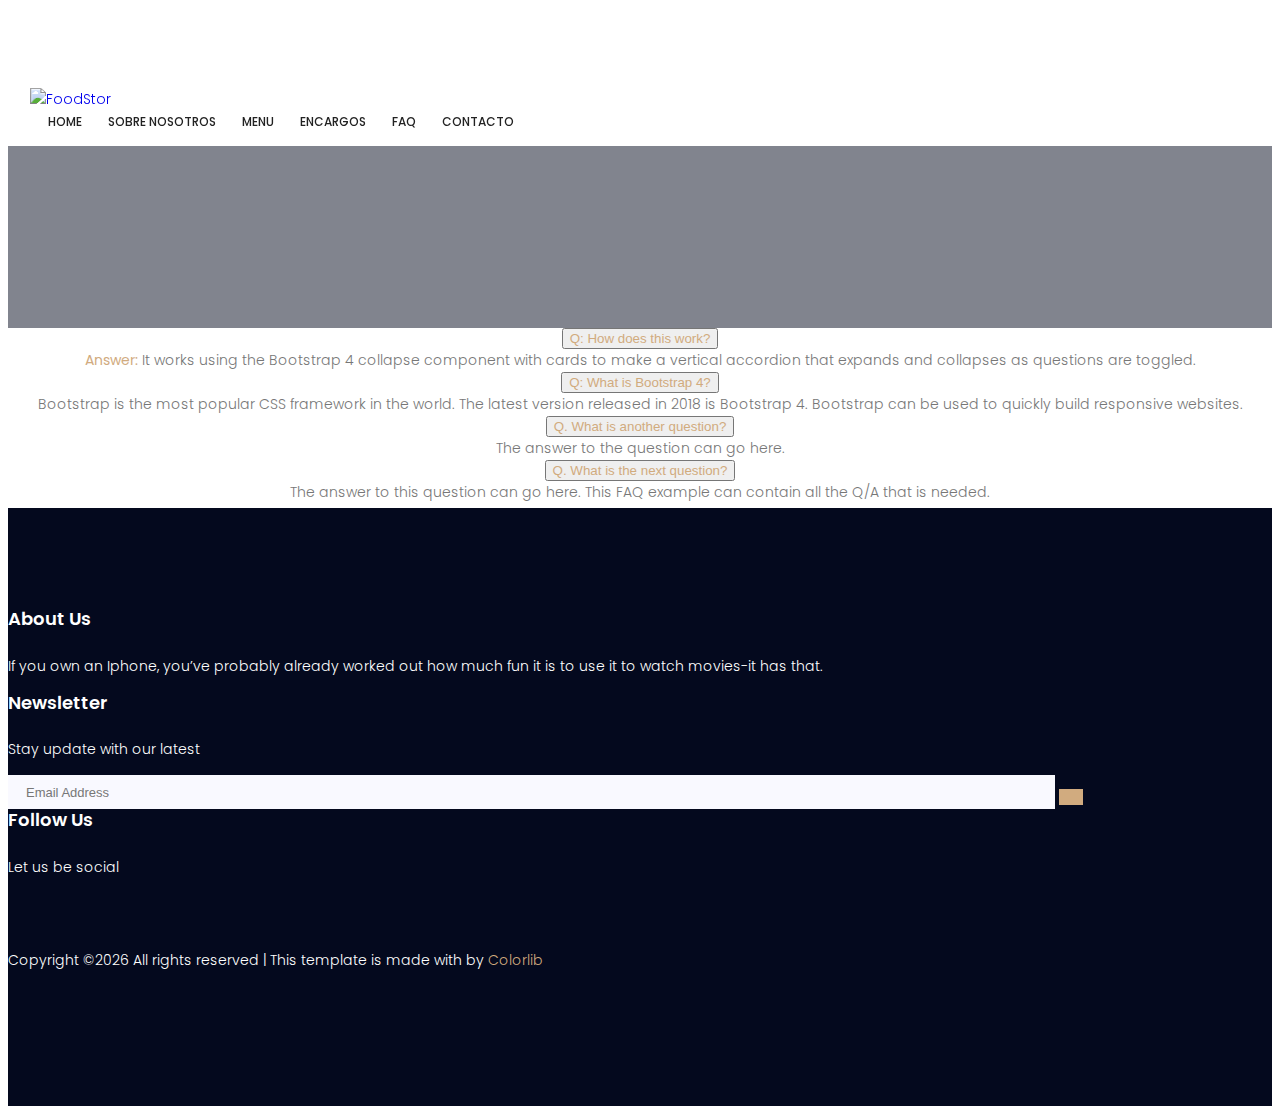
==== commit 3893278e: "Update faq.html" ====
--- a/faq.html
+++ b/faq.html
@@ -79,9 +79,9 @@
 					<div class="row d-flex align-items-center justify-content-center">
 						<div class="about-content col-lg-12">
 							<h1 class="text-white">
-								Hace tu Pedido			
+								Preguntas Frecuentes		
 							</h1>	
-							<p class="text-white link-nav"><a href="index.html">Home </a>  <span class="lnr lnr-arrow-right"></span>  <a href="contact.html"> Order</a></p>
+							<p class="text-white link-nav"><a href="index.html">Home </a>  <span class="lnr lnr-arrow-right"></span>  <a href="contact.html"> FAQ</a></p>
 						</div>	
 					</div>
 				</div>
@@ -98,7 +98,7 @@
                 <div class="card" style="border-bottom-right-radius: 0px !important; border-bottom-left-radius: 0px !important;">
                     <div class="card-header p-2" id="headingOne">
                         <h5 class="mb-0">
-                            <button class="btn btn-link" type="button" data-toggle="collapse" data-target="#collapseOne" aria-expanded="true" aria-controls="collapseOne">
+                            <button class="btn btn-link" style="color: #d1ab7e !important;" type="button" data-toggle="collapse" data-target="#collapseOne" aria-expanded="true" aria-controls="collapseOne">
                               Q: How does this work?
                             </button>
                           </h5>
@@ -113,7 +113,7 @@
                 <div class="card" style="border-radius: 0px !important;">
                     <div class="card-header p-2" id="headingTwo">
                         <h5 class="mb-0">
-                        <button class="btn btn-link collapsed" type="button" data-toggle="collapse" data-target="#collapseTwo" aria-expanded="false" aria-controls="collapseTwo">
+                        <button class="btn btn-link collapsed" style="color: #d1ab7e !important;" type="button" data-toggle="collapse" data-target="#collapseTwo" aria-expanded="false" aria-controls="collapseTwo">
                           Q: What is Bootstrap 4?
                         </button>
                       </h5>
@@ -127,7 +127,7 @@
                 <div class="card" style="border-radius: 0px !important;">
                     <div class="card-header p-2" id="headingThree">
                         <h5 class="mb-0">
-                            <button class="btn btn-link collapsed" type="button" data-toggle="collapse" data-target="#collapseThree" aria-expanded="false" aria-controls="collapseThree">
+                            <button class="btn btn-link collapsed" style="color: #d1ab7e !important;" type="button" data-toggle="collapse" data-target="#collapseThree" aria-expanded="false" aria-controls="collapseThree">
                               Q. What is another question?
                             </button>
                           </h5>
@@ -141,7 +141,7 @@
                 <div class="card" style="border-top-right-radius: 0px !important; border-top-left-radius: 0px !important;">
                     <div class="card-header p-2" id="headingThree">
                         <h5 class="mb-0">
-                            <button class="btn btn-link collapsed" type="button" data-toggle="collapse" data-target="#collapseThree" aria-expanded="false" aria-controls="collapseThree">
+                            <button class="btn btn-link collapsed" style="color: #d1ab7e !important;" type="button" data-toggle="collapse" data-target="#collapseThree" aria-expanded="false" aria-controls="collapseThree">
                               Q. What is the next question?
                             </button>
                           </h5>
